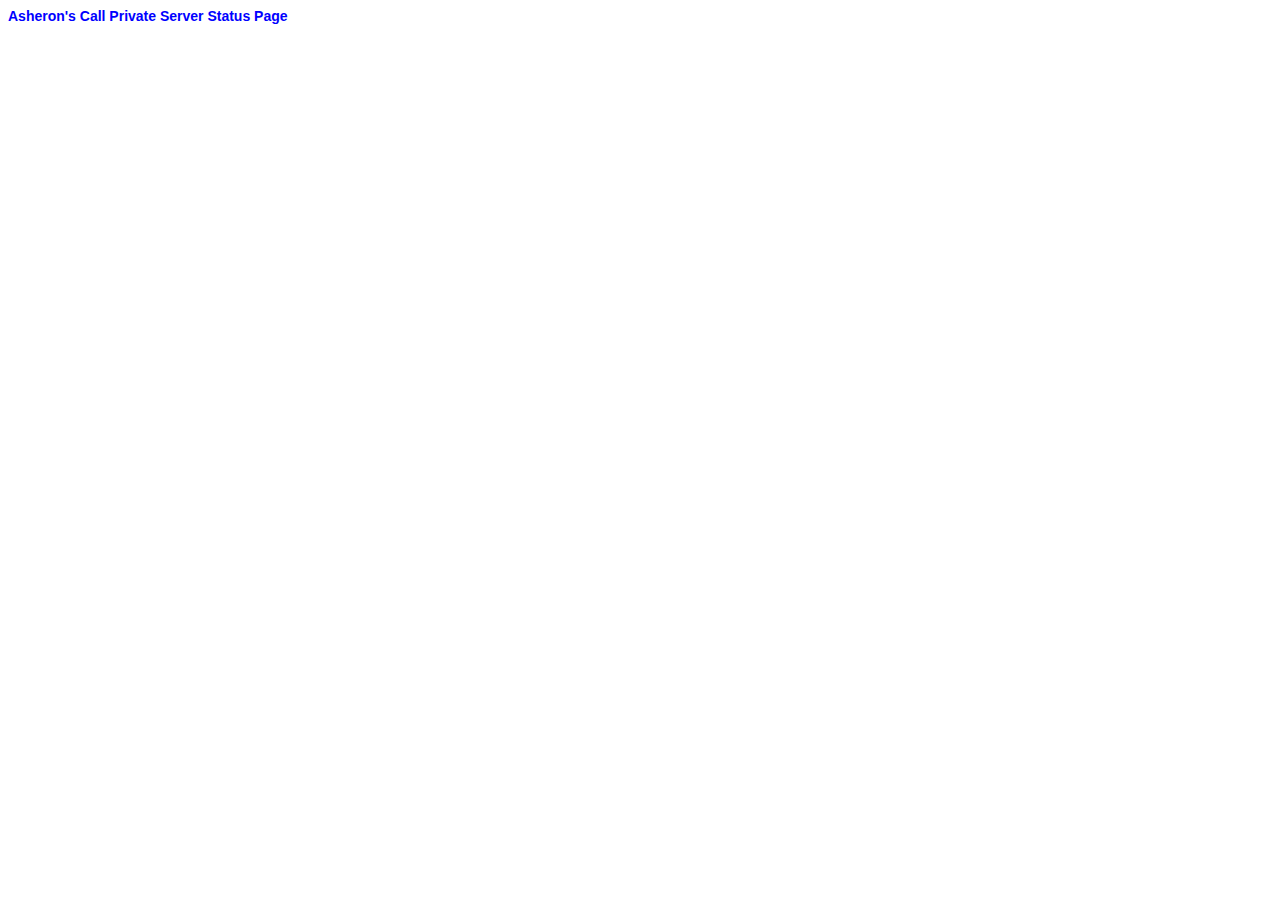
==== templates/_header.html @ 501c1a61 "Change look of the index page" ====
<!DOCTYPE html>
<html lang="en">
<head>
  <meta charset="UTF-8">
  <meta name="viewport" content="width=device-width, initial-scale=1.0">
  <meta name="description" content="Status page for all Asheron's Call private servers">
  <title>Asheron's Call Private Server Status Page</title>
  <link rel="stylesheet" href="/static/styles.css"/>
  <link rel="icon" type="image/x-icon" href="/static/favicon.ico"/>
</head>
<body>
  <header>
    <h1>
      <a href="/">Asheron's Call Private Server Status Page</a>
    </h1>
  </header>
---- static/styles.css ----
body {
  font-family: -apple-system, BlinkMacSystemFont, "Segoe UI", Roboto, Oxygen,
    Ubuntu, Cantarell, "Open Sans", "Helvetica Neue", sans-serif;
  font-size: 14px;
}

header *,
footer * {
  padding: 0.5em 0;
}

header h1 {
  margin: 0 0 1.5em 0;
  padding: 0;
  font-size: 100%;
}

header a,
footer a {
  color: blue;
}

nav ul {
  list-style-type: none;
  margin: 0;
  padding: 0;
  display: flex;
  gap: 1em;
}

header a,
header a:visited {
  text-decoration: none;
}

header a:hover {
  text-decoration: underline;
}

footer {
  text-align: center;
}

/* Servers List */
ul {
  list-style-type: none;
  margin: 0;
  padding: 0;
  line-height: 1.5em;
}

li {
  display: flex;
  flex-wrap: wrap;
  gap: 0.25em;
}

/* Bars */
.bars {
  display: flex;
  gap: 0.1em;
  height: 1em;
}

.bar-container {
  height: 100%;
  width: 0.5em;
  display: flex;
  align-items: flex-end;
}

.bar {
  display: block;
  background-color: rgba(18, 168, 85, 0.5);
  font-style: normal;
  color: black;
  width: 100%;
  border-top: 1px solid black;
}
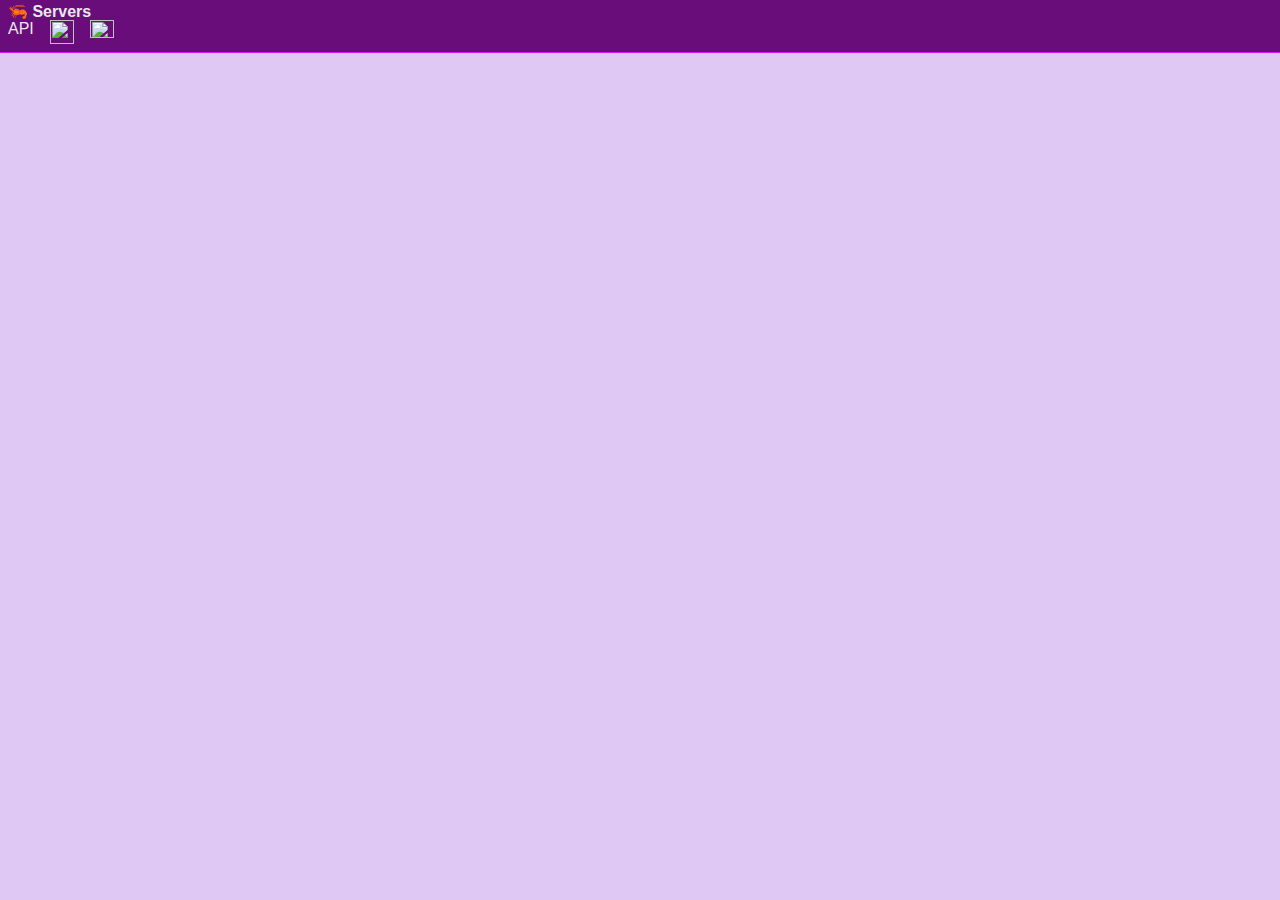
==== commit 832c9cdb: "Fix Discord invite link" ====
--- a/templates/_header.html
+++ b/templates/_header.html
@@ -10,7 +10,26 @@
 </head>
 <body>
   <header>
-    <h1>
-      <a href="/">Asheron's Call Private Server Status Page</a>
-    </h1>
+    <nav class="header-contents">
+      <ul>
+        <li>
+          <h1><a href="/">🦐 Servers</a></h1>
+        </li>
+      </ul>
+      <ul>
+        <li>
+          <a href="/api">API</a>
+        </li>
+        <li>
+          <a href="https://github.com/amoeba/ac-server-monitor">
+            <img width="24" height="24" src="/static/images/GitHub-Mark-Light-64px.png" />
+          </a>
+        </li>
+        <li>
+          <a href="https://discord.gg/MDSSYeW2c5">
+            <img width="24" height="18.18416807" src="/static/images/icon_clyde_white_RGB.png" />
+          </a>
+        </li>
+      </ul>
+    </nav>
   </header>
--- a/static/styles.css
+++ b/static/styles.css
@@ -1,23 +1,50 @@
+
+/* General styles */
 body {
   font-family: -apple-system, BlinkMacSystemFont, "Segoe UI", Roboto, Oxygen,
     Ubuntu, Cantarell, "Open Sans", "Helvetica Neue", sans-serif;
-  font-size: 14px;
+  font-size: 16px;
+  margin: 0;
+  padding: 0;
+  background-color: rgba(189, 142, 233, 0.479);
+  display: flex;
+  flex-direction: column;
+  height: 100vh;
 }
 
-header *,
-footer * {
-  padding: 0.5em 0;
+header,
+footer {
+  display: flex;
+  gap: 1em;
+  padding: 0.25em 0.5em;
+  background-color: rgb(104, 13, 122);
+  color: white;
+}
+
+header {
+  border-bottom: 1px solid rgb(202, 28, 236);
+}
+
+footer {
+  border-top: 1px solid rgb(202, 28, 236);
+  text-align: center;
 }
 
 header h1 {
-  margin: 0 0 1.5em 0;
+  margin: 0;
   padding: 0;
-  font-size: 100%;
+  font-size: 1em;
+  line-height: 1em;
 }
 
 header a,
 footer a {
-  color: blue;
+  color: rgb(233, 233, 233);
+}
+
+header a:hover,
+footer a:hover {
+  text-decoration: underline;
 }
 
 nav ul {
@@ -26,6 +53,11 @@
   padding: 0;
   display: flex;
   gap: 1em;
+  text-align: right;
+}
+
+nav ul li {
+  align-items: baseline;
 }
 
 header a,
@@ -37,27 +69,58 @@
   text-decoration: underline;
 }
 
+main {
+  padding: 0.5em 0.25em;
+  flex-grow: 1;
+}
+
+main h2,
+main h3 {
+  font-size: inherit;
+  padding: 0 0 1em 0;
+  margin: 0;
+}
+
 footer {
   text-align: center;
 }
 
-/* Servers List */
-ul {
-  list-style-type: none;
+footer p {
   margin: 0;
   padding: 0;
-  line-height: 1.5em;
+  display: block;
+  width: 100%
 }
 
-li {
-  display: flex;
-  flex-wrap: wrap;
-  gap: 0.25em;
+table {
+  border-collapse: collapse;
+}
+
+/* Last Updated */
+.last-updated,
+.source-info {
+  font-size: 80%;
+  color: rgb(100, 100, 100);
+  text-align: center;
+  padding: 0.5em 0;
+}
+
+/* Servers List */
+.servers {
+  width: 100%;
+  max-width: 20em;
+  margin: 0 auto;
+}
+
+.servers a {
+  color: rgb(49, 47, 38);
+  text-decoration: none;
 }
 
 /* Bars */
 .bars {
   display: flex;
+  justify-content: flex-end;
   gap: 0.1em;
   height: 1em;
 }
@@ -71,9 +134,48 @@
 
 .bar {
   display: block;
+  font-style: normal;
+  width: 100%;
+}
+
+.bar.high {
+  border-top: 1px solid rgba(9, 83, 42, 0.5);
   background-color: rgba(18, 168, 85, 0.5);
-  font-style: normal;
+}
+
+.bar.mid {
+  border-top: 1px solid rgba(87, 60, 9, 0.5);
+  background-color: rgba(168, 116, 18, 0.5);
+}
+
+.bar.low {
+  border-top: 1px solid rgba(160, 20, 20, 0.5);
+  background-color: rgba(216, 25, 25, 0.5);
+}
+
+/* Utility Styles */
+.breadcrumb {
+  margin-bottom: 1em;
+}
+
+.breadcrumb a {
   color: black;
-  width: 100%;
-  border-top: 1px solid black;
 }
+
+/* Uptime Checks Table */
+.checks th,
+.checks td {
+  padding: 0.25em 0.5em;
+}
+
+.checks th {
+  background-color: rgba(144, 87, 155, 0.226);
+}
+
+.checks th:first-child {
+  border-radius: 3px 0 0 0;
+}
+
+.checks th:last-child {
+  border-radius: 0 3px 0 0;
+}
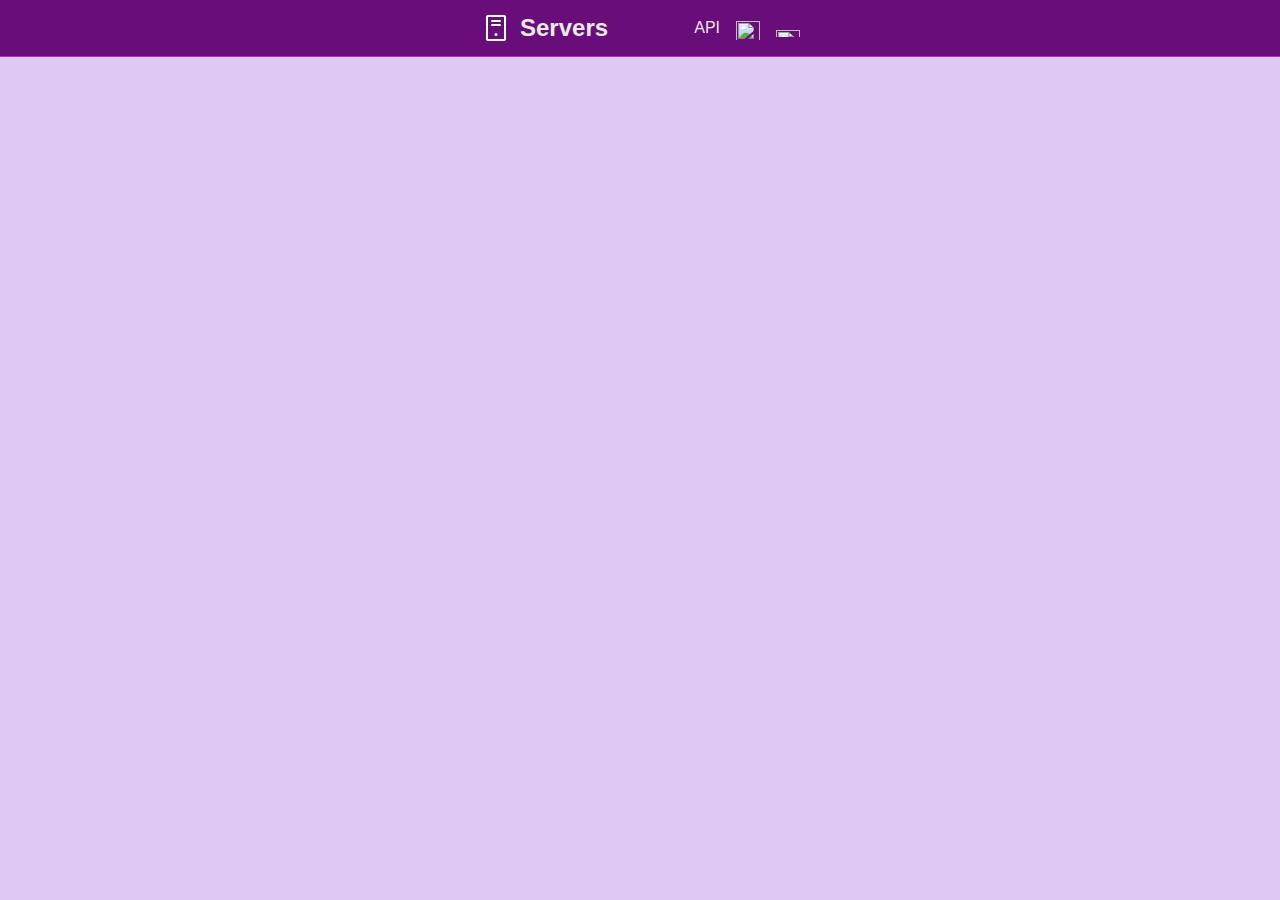
==== commit 5ce65752: "Design tweaks" ====
--- a/templates/_header.html
+++ b/templates/_header.html
@@ -1,19 +1,21 @@
 <!DOCTYPE html>
 <html lang="en">
+
 <head>
   <meta charset="UTF-8">
   <meta name="viewport" content="width=device-width, initial-scale=1.0">
   <meta name="description" content="Status page for all Asheron's Call private servers">
   <title>Asheron's Call Private Server Status Page</title>
-  <link rel="stylesheet" href="/static/styles.css"/>
-  <link rel="icon" type="image/x-icon" href="/static/favicon.ico"/>
+  <link rel="stylesheet" href="/static/styles.css" />
+  <link rel="icon" type="image/x-icon" href="/static/favicon.ico" />
 </head>
+
 <body>
   <header>
     <nav class="header-contents">
       <ul>
         <li>
-          <h1><a href="/">🦐 Servers</a></h1>
+          <h1><a href="/"><svg xmlns="http://www.w3.org/2000/svg" width="32" height="32" fill="#ffffff" viewBox="0 0 256 256"><rect width="256" height="256" fill="none"></rect><line x1="160" y1="72" x2="96" y2="72" fill="none" stroke="#ffffff" stroke-linecap="round" stroke-linejoin="round" stroke-width="16"></line><line x1="160" y1="104" x2="96" y2="104" fill="none" stroke="#ffffff" stroke-linecap="round" stroke-linejoin="round" stroke-width="16"></line><rect x="32" y="56" width="192" height="144" rx="8" transform="translate(256 0) rotate(90)" fill="none" stroke="#ffffff" stroke-linecap="round" stroke-linejoin="round" stroke-width="16"></rect><circle cx="128" cy="180" r="12"></circle></svg> Servers</a></h1>
         </li>
       </ul>
       <ul>
--- a/static/styles.css
+++ b/static/styles.css
@@ -1,3 +1,6 @@
+:root {
+  --width: 20em;
+}
 
 /* General styles */
 body {
@@ -23,18 +26,38 @@
 
 header {
   border-bottom: 1px solid rgb(202, 28, 236);
-}
-
-footer {
-  border-top: 1px solid rgb(202, 28, 236);
-  text-align: center;
+  line-height: 3em;
 }
 
 header h1 {
   margin: 0;
   padding: 0;
-  font-size: 1em;
-  line-height: 1em;
+  font-size: 1.5em;
+}
+
+header nav {
+  width: var(--width);
+  display: grid;
+  grid-template-columns: 1fr 1fr;
+}
+
+header nav ul {
+  display: flex;
+  list-style-type: none;
+  margin: 0;
+  padding: 0;
+  gap: 1em;
+  align-items: center;
+}
+
+header nav ul:last-child {
+  justify-content: flex-end;
+}
+
+header nav ul:first-child a {
+  display: flex;
+  align-items: center;
+  gap: 8px;
 }
 
 header a,
@@ -47,19 +70,6 @@
   text-decoration: underline;
 }
 
-nav ul {
-  list-style-type: none;
-  margin: 0;
-  padding: 0;
-  display: flex;
-  gap: 1em;
-  text-align: right;
-}
-
-nav ul li {
-  align-items: baseline;
-}
-
 header a,
 header a:visited {
   text-decoration: none;
@@ -67,6 +77,10 @@
 
 header a:hover {
   text-decoration: underline;
+}
+
+header img {
+  display: block;
 }
 
 main {
@@ -82,6 +96,7 @@
 }
 
 footer {
+  border-top: 1px solid rgb(202, 28, 236);
   text-align: center;
 }
 
@@ -94,14 +109,24 @@
 
 table {
   border-collapse: collapse;
+}
+
+/* Utility classes */
+.header-contents {
+  max-width: var(---width);
+  margin: 0 auto;
 }
 
 /* Last Updated */
 .last-updated,
 .source-info {
+  display: flex;
+  align-items: center;
+  justify-content: center;
+  gap: 4px;
   font-size: 80%;
-  color: rgb(100, 100, 100);
-  text-align: center;
+  color: #646464;
+  fill: #646464;
   padding: 0.5em 0;
 }
 
